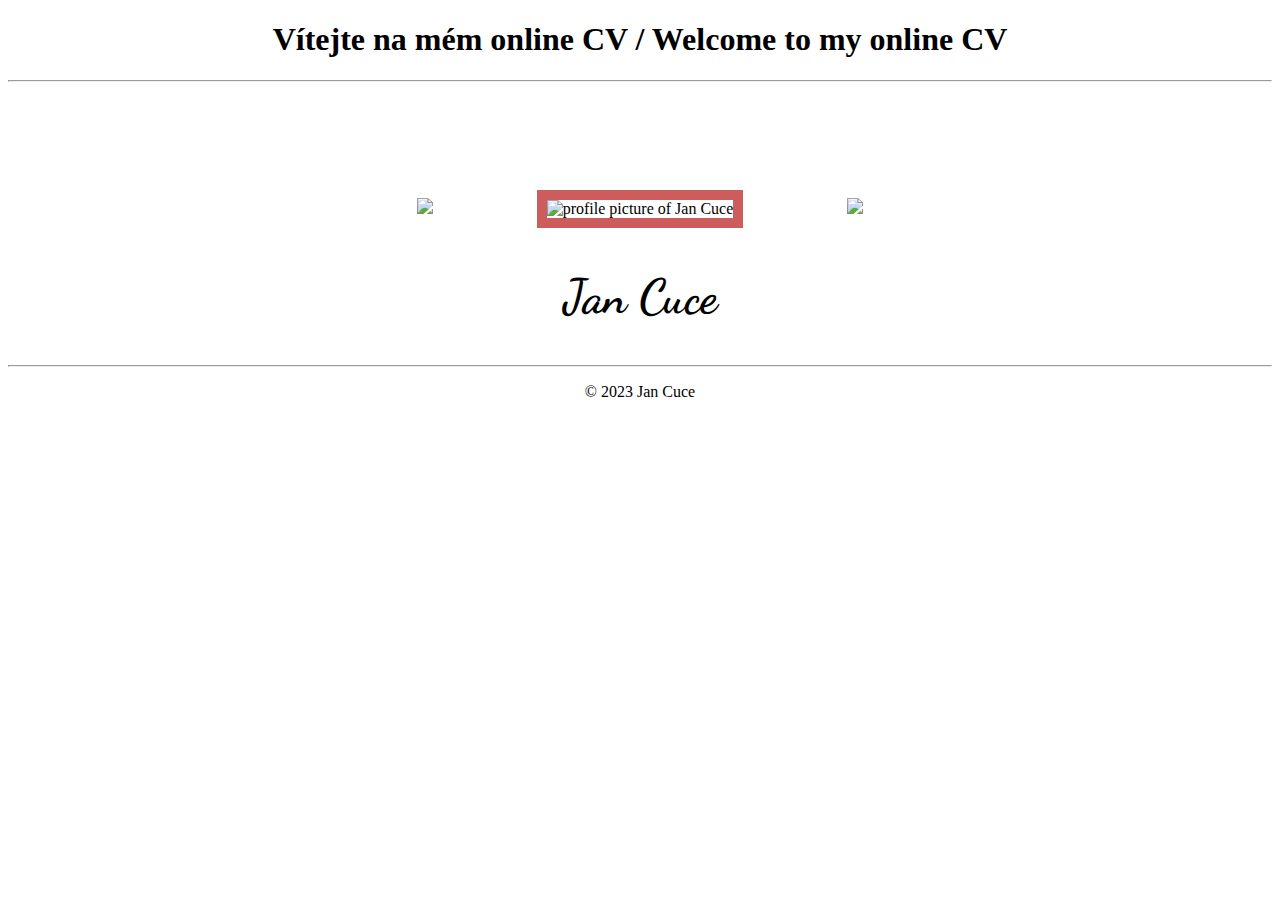
==== index.html @ b7e395d6 "Add files via upload" ====
<!DOCTYPE html>
<html lang="en">
<head>
    <meta charset="UTF-8">
    <meta name="viewport" content="width=device-width, initial-scale=1.0">
    <title>Jan Cuce</title>
    <link rel="stylesheet" href="./style.css">
    <link rel="preconnect" href="https://fonts.googleapis.com">
    <link rel="preconnect" href="https://fonts.gstatic.com" crossorigin>
    <link href="https://fonts.googleapis.com/css2?family=Dancing+Script:wght@500&display=swap" rel="stylesheet">
</head>
<body>
    <div>
        <h1>Vítejte na mém online CV / Welcome to my online CV</h1>
        <hr />
        <a id="czech" href="./CZ.html"><img id="czechflag" src="./Assets/cz_flag_button.jpg" width="100"></a>
        <img id="me" src="./Assets/Me.PNG" alt="profile picture of Jan Cuce">
        <a id="english" href="./EN.html"><img id="usflag" src="./Assets/us_uk_flag_button_800_wht.jpg" width="100"></a>
        <h2 id="name">Jan Cuce</h2>
        <hr />
    </div>
</body>

<footer>
    <p> © 2023 Jan Cuce</p>

</footer>
</html>
---- style.css ----
#name{
        font-family: 'Dancing Script', cursive;
        font-size: 3rem;
       }

       body{
        text-align: center;
       }

       #me{
        height: 350px;
        border: 10px solid indianred;
        margin-top: 100px;
       }

       #czechflag{
        margin-right: 100px;
               }

       #usflag{
        margin-left: 100px; 
       }
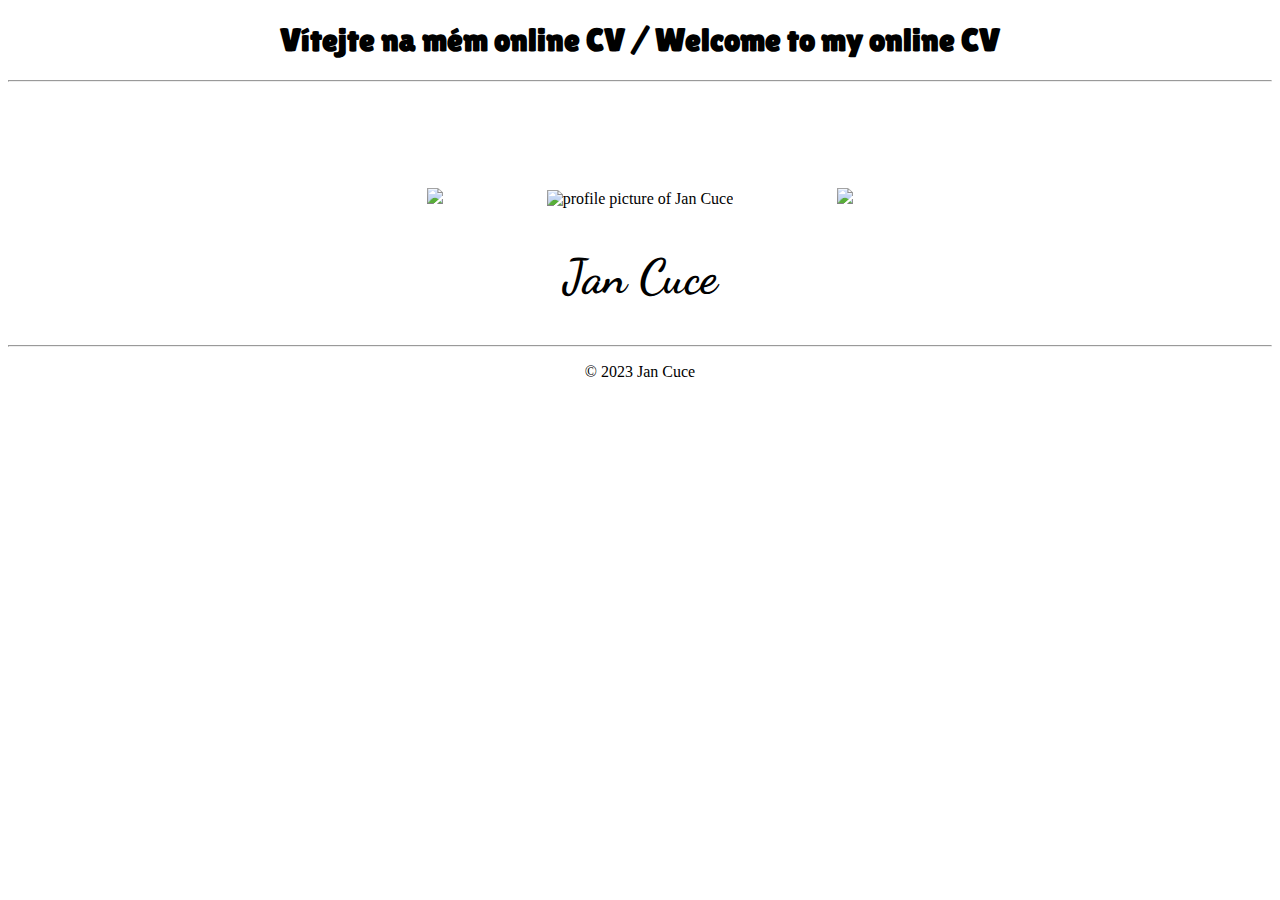
==== commit 6dff0ac6: "Add files via upload" ====
--- a/index.html
+++ b/index.html
@@ -7,7 +7,7 @@
     <link rel="stylesheet" href="./style.css">
     <link rel="preconnect" href="https://fonts.googleapis.com">
     <link rel="preconnect" href="https://fonts.gstatic.com" crossorigin>
-    <link href="https://fonts.googleapis.com/css2?family=Dancing+Script:wght@500&display=swap" rel="stylesheet">
+    <link href="https://fonts.googleapis.com/css2?family=Dancing+Script:wght@500&family=Lilita+One&display=swap" rel="stylesheet">
 </head>
 <body>
     <div>
--- a/style.css
+++ b/style.css
@@ -1,22 +1,30 @@
+html{
+    font-size: 16px;
+    }
+
 #name{
-        font-family: 'Dancing Script', cursive;
-        font-size: 3rem;
+    font-family: 'Dancing Script', cursive;
+    font-size: 3rem;
+    }
+
+body{
+    text-align: center;
        }
 
-       body{
-        text-align: center;
-       }
+#me{
+    height: 350px;    
+    margin-top: 100px;
+    }
 
-       #me{
-        height: 350px;
-        border: 10px solid indianred;
-        margin-top: 100px;
-       }
+#czechflag{
+    margin-right: 100px;
+    }
 
-       #czechflag{
-        margin-right: 100px;
-               }
+#usflag{
+    margin-left: 100px; 
+    }
 
-       #usflag{
-        margin-left: 100px; 
-       }+h1{
+    font-family: 'Lilita One', sans-serif;
+    font-size: 2rem;
+}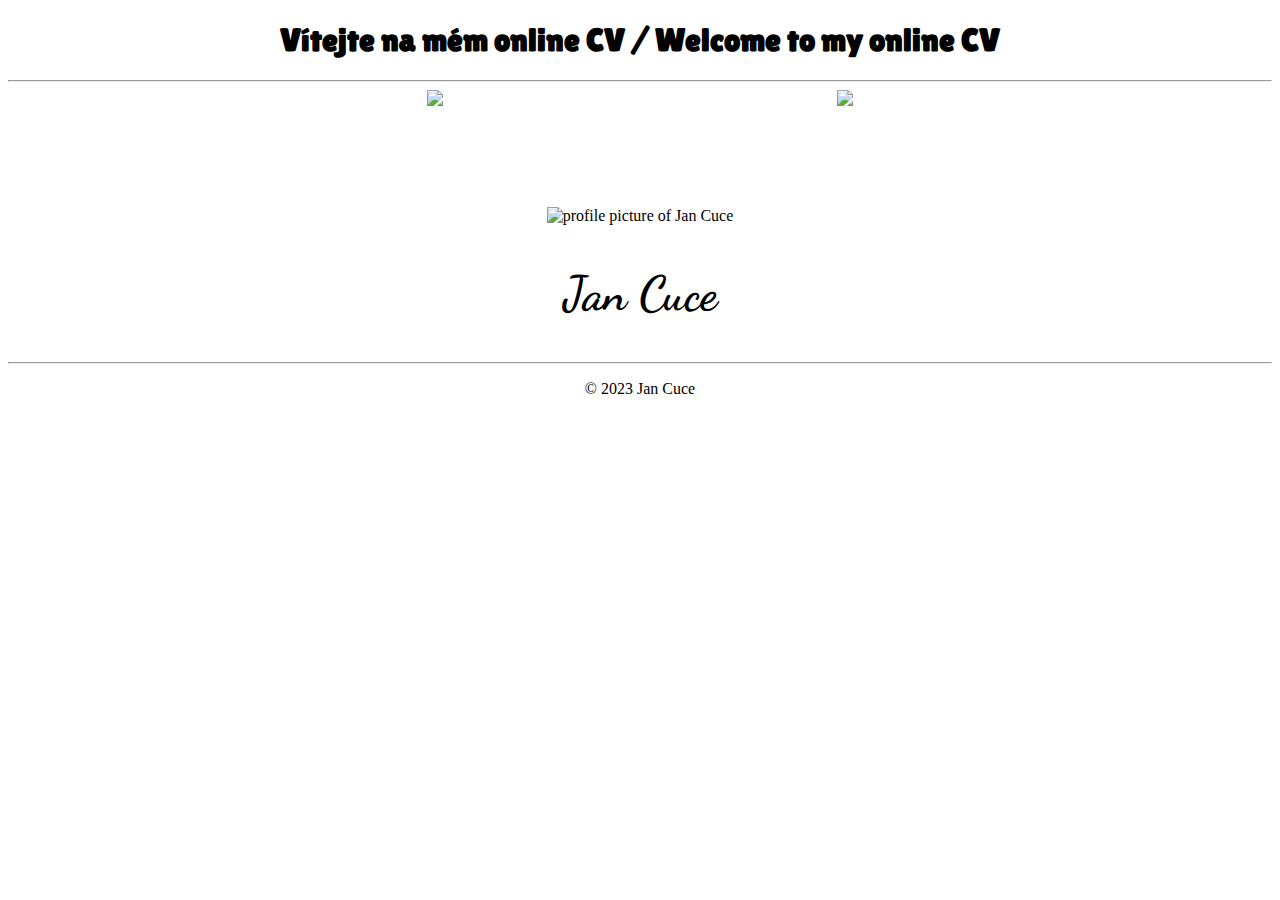
==== commit 2272af12: "Add files via upload" ====
--- a/index.html
+++ b/index.html
@@ -11,12 +11,14 @@
 </head>
 <body>
     <div>
-        <h1>Vítejte na mém online CV / Welcome to my online CV</h1>
+        <div id="head"></div>
+            <h1>Vítejte na mém online CV / Welcome to my online CV</h1>
+        </div>
         <hr />
-        <a id="czech" href="./CZ.html"><img id="czechflag" src="./Assets/cz_flag_button.jpg" width="100"></a>
-        <img id="me" src="./Assets/Me.PNG" alt="profile picture of Jan Cuce">
-        <a id="english" href="./EN.html"><img id="usflag" src="./Assets/us_uk_flag_button_800_wht.jpg" width="100"></a>
-        <h2 id="name">Jan Cuce</h2>
+            <a id="czech" href="./CZ.html"><img id="czechflag" src="./Assets/cz_flag_button.jpg" width="100"></a>
+            <img id="me" src="./Assets/Me.PNG" alt="profile picture of Jan Cuce">
+            <a id="english" href="./EN.html"><img id="usflag" src="./Assets/us_uk_flag_button_800_wht.jpg" width="100"></a>
+            <h2 id="name">Jan Cuce</h2>
         <hr />
     </div>
 </body>
--- a/style.css
+++ b/style.css
@@ -18,13 +18,17 @@
 
 #czechflag{
     margin-right: 100px;
+    position: relative;
+    margin-bottom: 115px;
     }
 
 #usflag{
     margin-left: 100px; 
+    position: relative;
+    margin-bottom: 115px;
     }
 
 h1{
     font-family: 'Lilita One', sans-serif;
     font-size: 2rem;
-}+}
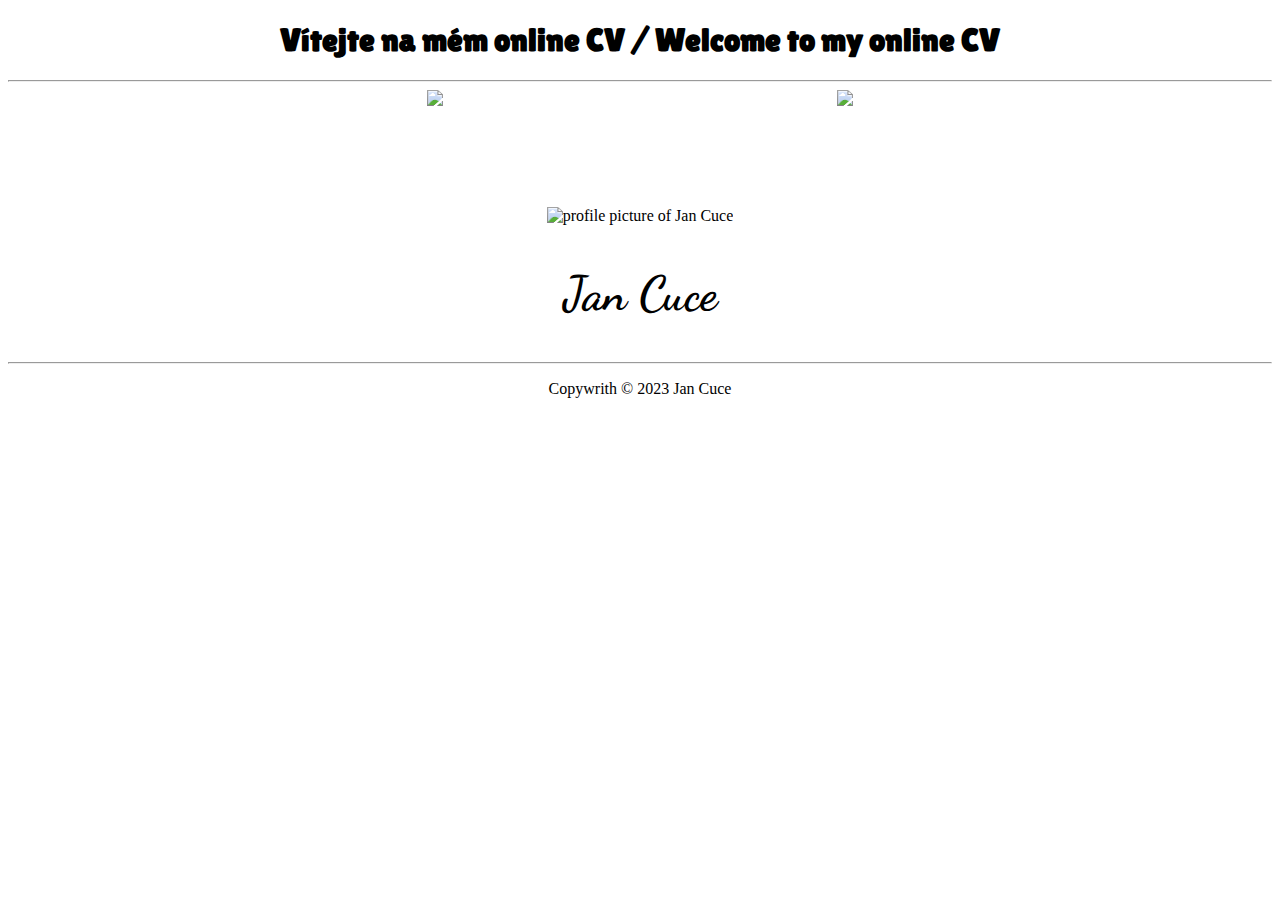
==== commit 32efecd7: "Add files via upload" ====
--- a/index.html
+++ b/index.html
@@ -24,7 +24,7 @@
 </body>
 
 <footer>
-    <p> © 2023 Jan Cuce</p>
+    <p> Copywrith © 2023 Jan Cuce</p>
 
 </footer>
 </html>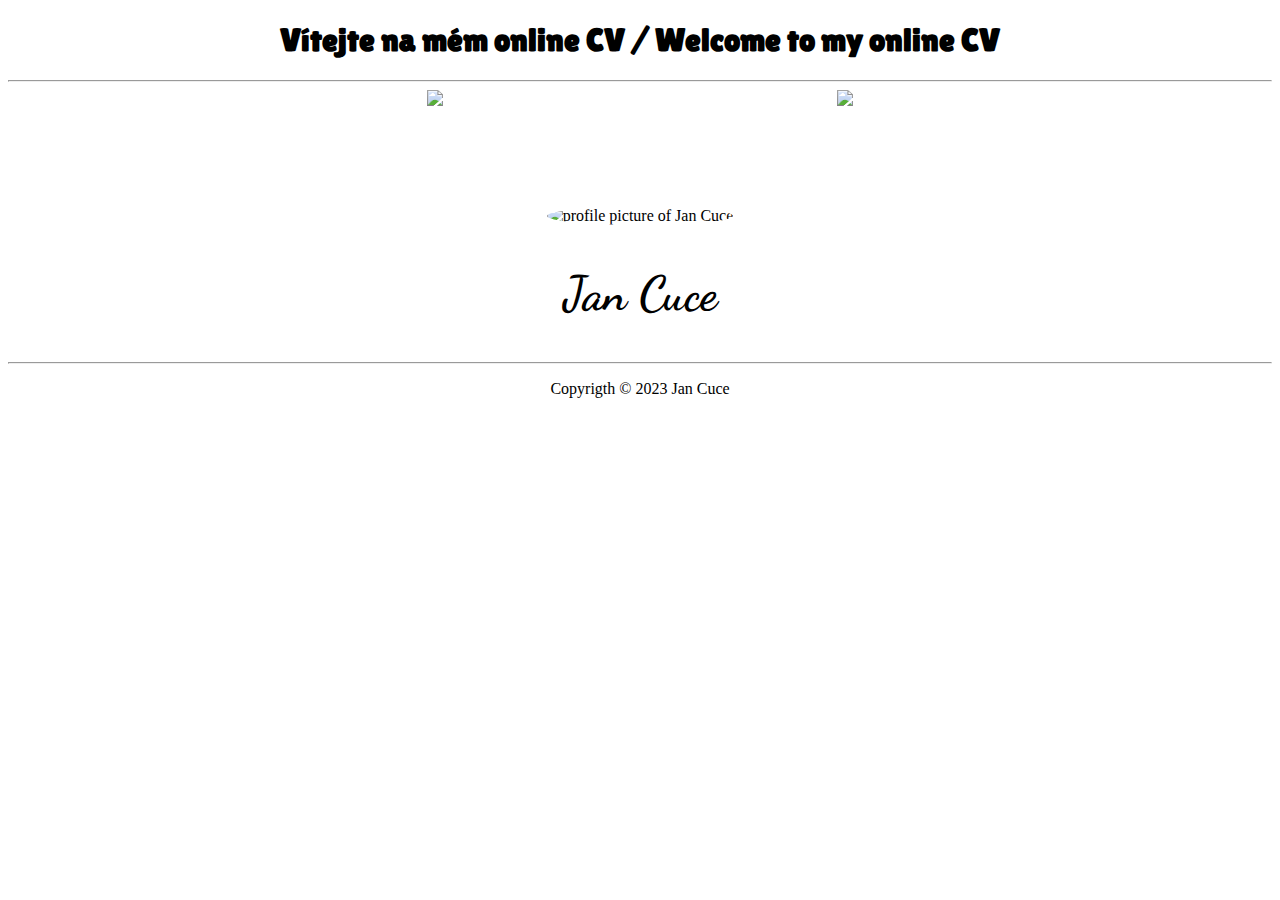
==== commit 335bb733: "Add files via upload" ====
--- a/index.html
+++ b/index.html
@@ -15,7 +15,7 @@
             <h1>Vítejte na mém online CV / Welcome to my online CV</h1>
         </div>
         <hr />
-            <a id="czech" href="./CZ.html"><img id="czechflag" src="./Assets/cz_flag_button.jpg" width="100"></a>
+            <a id="czech" href="./new.html"><img id="czechflag" src="./Assets/cz_flag_button.jpg" width="100"></a>
             <img id="me" src="./Assets/Me.PNG" alt="profile picture of Jan Cuce">
             <a id="english" href="./EN.html"><img id="usflag" src="./Assets/us_uk_flag_button_800_wht.jpg" width="100"></a>
             <h2 id="name">Jan Cuce</h2>
@@ -24,7 +24,7 @@
 </body>
 
 <footer>
-    <p> Copywrith © 2023 Jan Cuce</p>
+    <p> Copyrigth © 2023 Jan Cuce</p>
 
 </footer>
 </html>--- a/style.css
+++ b/style.css
@@ -12,8 +12,11 @@
        }
 
 #me{
+    position: relative;
     height: 350px;    
     margin-top: 100px;
+    border-radius: 50%;
+    border: 10px solid go;
     }
 
 #czechflag{
@@ -32,3 +35,47 @@
     font-family: 'Lilita One', sans-serif;
     font-size: 2rem;
 }
+@media (max-width: 680px){
+    .html{
+        width: 100%;
+        display: block;
+        text-align: center;
+    }
+
+    #me{
+        position: relative;
+        bottom: 300px;
+        text-align: center;
+    }
+    #czechflag{
+        position: relative;
+        text-align: center;
+        top: 476px;px;
+        right: 10px;
+    }
+
+    #usflag{
+        position: relative;
+        text-align: center;
+        bottom: 200px;
+
+    }
+
+    #name{
+    font-family: 'Dancing Script', cursive;
+    font-size: 3rem;
+    position: relative;
+    bottom: 550px;
+    text-align: center;
+    }
+
+    p{
+        position: relative;
+        bottom: 410px;
+    }
+
+    hr{
+        display: none;
+    }
+}
+
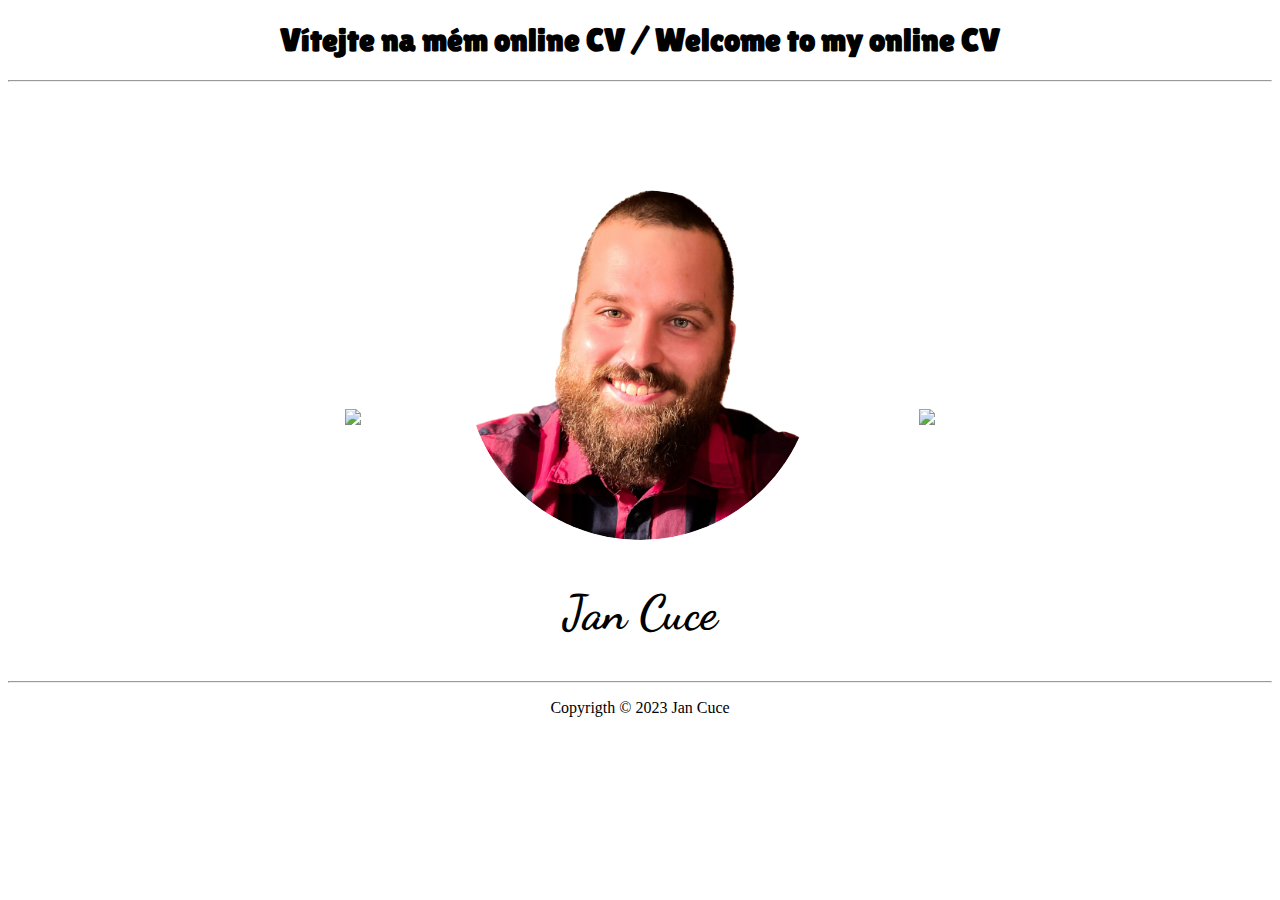
==== commit f9c3299a: "Add files via upload" ====
--- a/index.html
+++ b/index.html
@@ -16,8 +16,8 @@
         </div>
         <hr />
             <a id="czech" href="./new.html"><img id="czechflag" src="./Assets/cz_flag_button.jpg" width="100"></a>
-            <img id="me" src="./Assets/Me.PNG" alt="profile picture of Jan Cuce">
-            <a id="english" href="./EN.html"><img id="usflag" src="./Assets/us_uk_flag_button_800_wht.jpg" width="100"></a>
+            <img id="me" src="./Assets/11zon_cropped.png" alt="profile picture of Jan Cuce">
+            <a id="english" href="./newen.html"><img id="usflag" src="./Assets/us_uk_flag_button_800_wht.jpg" width="100"></a>
             <h2 id="name">Jan Cuce</h2>
         <hr />
     </div>
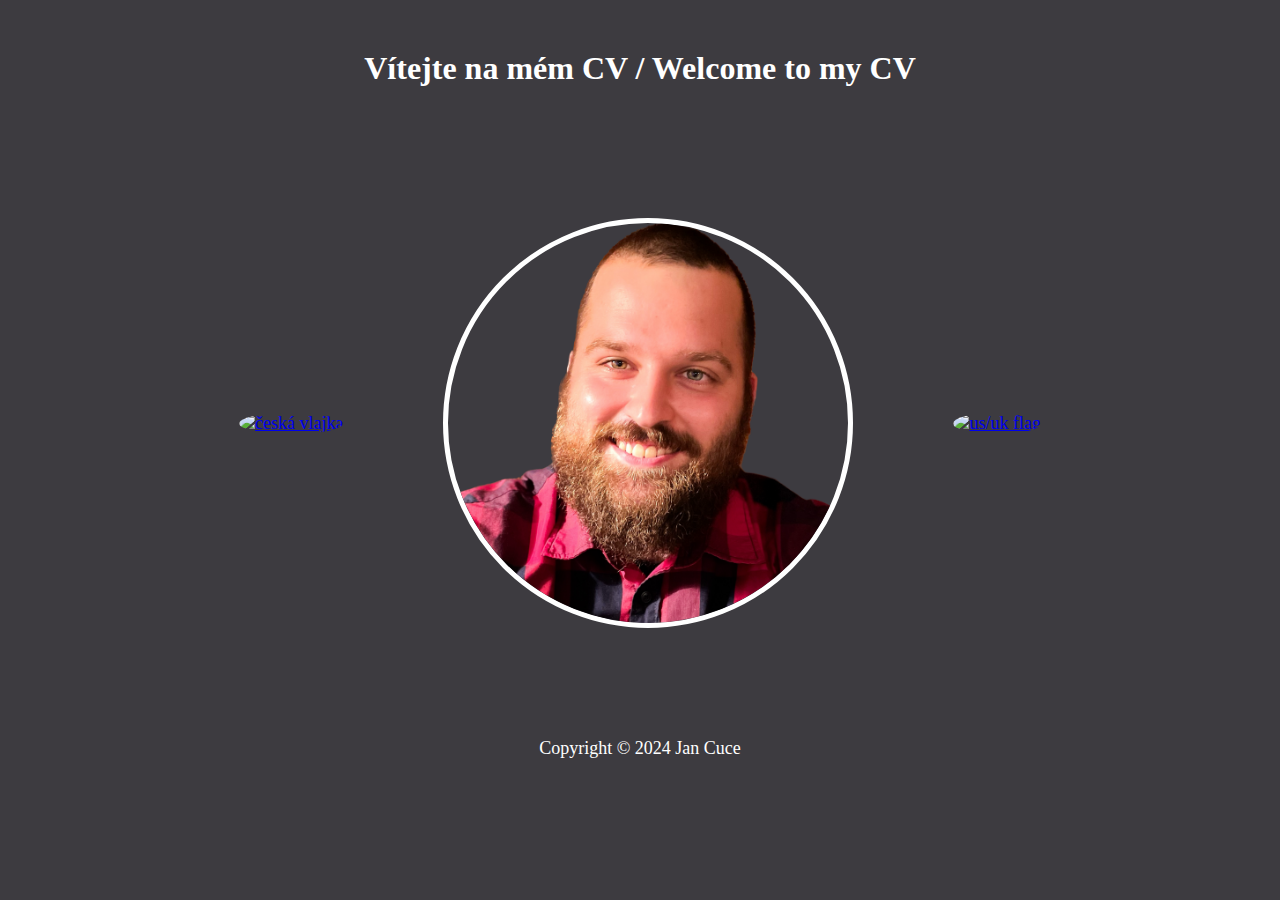
==== commit 7d680793: "Add files via upload" ====
--- a/index.html
+++ b/index.html
@@ -1,30 +1,28 @@
-<!DOCTYPE html>
-<html lang="en">
-<head>
-    <meta charset="UTF-8">
-    <meta name="viewport" content="width=device-width, initial-scale=1.0">
-    <title>Jan Cuce</title>
-    <link rel="stylesheet" href="./style.css">
-    <link rel="preconnect" href="https://fonts.googleapis.com">
-    <link rel="preconnect" href="https://fonts.gstatic.com" crossorigin>
-    <link href="https://fonts.googleapis.com/css2?family=Dancing+Script:wght@500&family=Lilita+One&display=swap" rel="stylesheet">
-</head>
-<body>
-    <div>
-        <div id="head"></div>
-            <h1>Vítejte na mém online CV / Welcome to my online CV</h1>
-        </div>
-        <hr />
-            <a id="czech" href="./new.html"><img id="czechflag" src="./Assets/cz_flag_button.jpg" width="100"></a>
-            <img id="me" src="./Assets/11zon_cropped.png" alt="profile picture of Jan Cuce">
-            <a id="english" href="./newen.html"><img id="usflag" src="./Assets/us_uk_flag_button_800_wht.jpg" width="100"></a>
-            <h2 id="name">Jan Cuce</h2>
-        <hr />
-    </div>
-</body>
-
-<footer>
-    <p> Copyrigth © 2023 Jan Cuce</p>
-
-</footer>
+<!DOCTYPE html>
+<html lang="cs">
+<head>
+    <meta charset="UTF-8">
+    <meta name="viewport" content="width=device-width, initial-scale=1.0">
+    <title>Jan Cuce</title>
+    <link rel="stylesheet" href="./newtitle.css">
+</head>
+<body>
+    <h1>Vítejte na mém CV / Welcome to my CV</h1>
+
+    <div class="container">
+        <a href="./new.html"><img id="CZ" src="./Assets/cz_flag_button.jpg" alt="česká vlajka"></a>
+        <img id="me" src="./Assets/11zon_cropped.png" alt="my profilepicture">
+        <a href="./newen.html"><img id="eng" src="./Assets/us_uk_flag_button_800_wht.jpg" alt="us/uk flag"> </a>
+    </div>
+
+    <div class="phone">
+        <a href="./new.html"><img id="flag1" src="./Assets/Czech flag.png" height="50px" width="100px"></a>
+        <a href="./newen.html"><img id="flag2" src="./Assets/Flag_of_the_United_States.png" height="50px" width="100px"></a>
+    </div>
+
+    
+</body>
+
+    <footer>Copyright © 2024 Jan Cuce </footer>
+
 </html>--- a/newtitle.css
+++ b/newtitle.css
@@ -0,0 +1,100 @@
+body{
+    background-color: #3D3B40;
+    font-size: 18px;
+}
+
+h1{
+    color: white;
+    font-size: 2rem;
+    text-align: center;
+    margin-top: 50px;
+}
+
+.container{
+    display: flex;
+    justify-content: center;
+    align-items: center;
+    height: 70vh;
+    background-color: #3D3B40;
+    gap: 100px;
+
+}
+
+#CZ{
+    width: 100px;
+    border: none;
+    border-radius: 50%;
+}
+
+#eng{
+    width: 100px;
+    border: none;
+    border-radius: 50%;
+}
+
+#me{
+    width: 400px;
+    border: 5px solid white;
+    border-radius: 50%;
+}
+
+footer{
+    text-align: center;
+    color: white;
+}
+
+button{
+    display: none;
+}
+
+.phone{
+    display: none;
+}
+
+@media (max-width: 680px) {
+
+    h1{
+        font-size: 1.5rem;
+    }
+
+    .container{
+        flex-direction: column;        
+    }
+
+    #me{
+        width: 250px;
+        order: 0;
+    }
+
+    #CZ{
+        display: none;
+    }
+
+    #eng{
+        display: none;
+    }
+
+    footer{
+        font-size: 10px;
+    }
+
+    .phone{
+        display: flex;
+        justify-content: center;        
+        position: relative;
+        bottom: 150px;
+        gap: 20px;
+        flex-basis: content;
+    }
+
+    #flag1{
+        border: 1px solid white;
+    }
+
+    #flag2{
+        border: 1px solid white;
+    }
+
+    
+    
+}